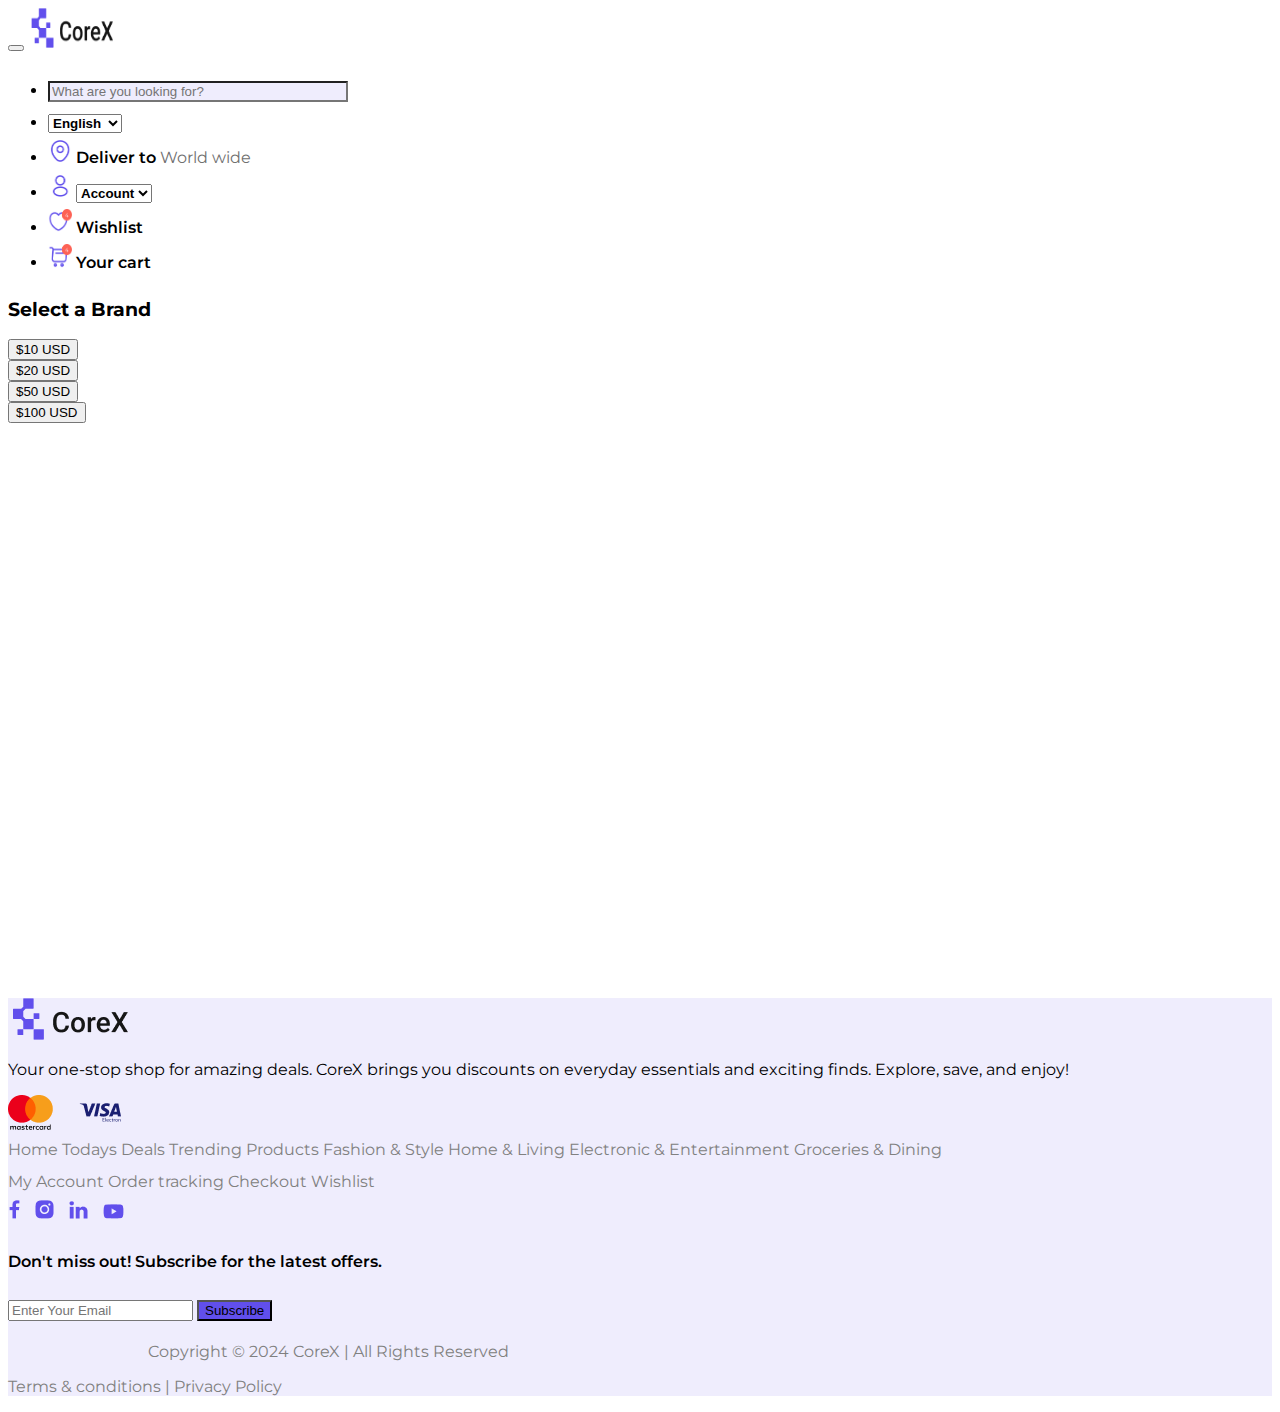
==== denomination.html @ ff4b3dcc "Added more pages" ====
<!DOCTYPE html>
<html lang="en">
  <head>
    <meta charset="UTF-8" />
    <meta name="viewport" content="width=device-width, initial-scale=1.0" />
    <!-- Google Fonts -->
    <link rel="preconnect" href="https://fonts.googleapis.com" />
    <link rel="preconnect" href="https://fonts.gstatic.com" crossorigin />
    <link
      href="https://fonts.googleapis.com/css2?family=Montserrat:ital,wght@0,100..900;1,100..900&display=swap"
      rel="stylesheet"
    />
    <!-- Bootstrap CSS -->
    <link
      href="https://cdn.jsdelivr.net/npm/bootstrap@5.0.2/dist/css/bootstrap.min.css"
      rel="stylesheet"
      integrity="sha384-EVSTQN3/azprG1Anm3QDgpJLIm9Nao0Yz1ztcQTwFspd3yD65VohhpuuCOmLASjC"
      crossorigin="anonymous"
    />
    <!-- Custom CSS -->
    <link rel="stylesheet" href="./style.css" />
    <title>Core-X</title>
  </head>
  <body class="container vh-100 position-relative">
    <header class="d-flex justify-content-center sticky-top bg-body">
      <nav class="navbar navbar-expand-lg navbar-light bg-transparent">
        <div class="d-flex align-items-start justify-content-between">
          <button
            class="navbar-toggler p-3"
            type="button"
            data-bs-toggle="collapse"
            data-bs-target="#navbarSupportedContent"
            aria-controls="navbarSupportedContent"
            aria-expanded="false"
            aria-label="Toggle navigation"
          >
            <span class="navbar-toggler-icon"></span>
          </button>
          <a class="navbar-brand p-3" href="index.html">
            <img src="/assets/logo.png" alt="logo" width="112" height="40" />
          </a>
          <div class="collapse navbar-collapse" id="navbarSupportedContent">
            <ul class="navbar-nav me-auto mb-2 mb-lg-0">
              <li class="nav-item p-2 mt-3">
                <form class="d-flex">
                  <input
                    class="form-control me-2 border-0 bg-light-purple w-600 rounded-3"
                    type="search"
                    placeholder="What are you looking for?"
                    aria-label="Search"
                  />
                </form>
              </li>
              <li class="nav-item p-2">
                <select
                  name="lang"
                  id="lang"
                  class="form-select border-0 bg-transparent mt-3 fw-semibold"
                >
                  <option value="en">English</option>
                  <option value="ar">Arabic</option>
                  <option value="fr">French</option>
                  <option value="es">Spanish</option>
                </select>
              </li>
              <li class="nav-item p-2">
                <div class="d-flex flex-column align-items-center gap-2">
                  <img
                    src="/assets/location.png"
                    alt=""
                    width="24"
                    height="24"
                    class="mb-1"
                  />
                  <span class="text-nowrap fw-semibold">Deliver to</span>
                  <span class="text-nowrap text-fade">World wide</span>
                </div>
              </li>
              <li class="nav-item p-2">
                <div class="d-flex flex-column align-items-center gap-2">
                  <img src="/assets/user.png" alt="" width="24" height="24" />
                  <select
                    name="user"
                    id="user"
                    class="form-select border-0 bg-transparent fw-semibold"
                  >
                    <option value="acc">Account</option>
                    <option value="sign-in">Sign in</option>
                    <option value="sign-up">Sign up</option>
                    <option value="sign-out">Sign out</option>
                  </select>
                </div>
              </li>
              <li class="nav-item p-2">
                <div class="d-flex flex-column align-items-center gap-2">
                  <img
                    src="/assets/wishlist.png"
                    alt=""
                    width="24"
                    height="24"
                    class="mb-1"
                  />
                  <span class="fw-semibold">Wishlist</span>
                </div>
              </li>
              <li class="nav-item p-2">
                <div class="d-flex flex-column align-items-center gap-2">
                  <img
                    src="/assets/cart.png"
                    alt=""
                    width="24"
                    height="24"
                    class="mb-1"
                  />
                  <span class="text-nowrap fw-semibold">Your cart</span>
                </div>
              </li>
            </ul>
          </div>
        </div>
      </nav>
    </header>
    <main>
      <div class="d-flex flex-column align-items-center justify-content-center" style="height: 700px;">
        <h3 class="mb-5">Select a Brand</h3>

        <div class="d-flex gap-5">
          <div class="card " style="width: 18rem">
            <div class="card-body text-center ">
              <a href="purchase.html">
                <button class="btn border border-2">$10 USD</button>
              </a>
              
            </div>
          </div>
          <div class="card" style="width: 18rem">
            <div class="card-body text-center">
              <a href="purchase.html">
                <button class="btn border border-2">$20 USD</button>
              </a>
              
            </div>
          </div>
          <div class="card" style="width: 18rem">
            <div class="card-body text-center ">
              <a href="purchase.html">
                <button class="btn border border-2">$50 USD </button>
              </a>
              
            </div>
          </div>
          <div class="card" style="width: 18rem">
            <div class="card-body text-center">
              <a href="purchase.html">
                <button class="btn border border-2">$100 USD</button>
              </a>
              
            </div>
          </div>
        </div>
      </div>
    </main>
    <!-- Footer section -->
    <footer
      class="footer bg-base-200 text-base-content py-5"
    >
      <div class="d-flex justify-content-evenly align-items-baseline">
        <aside class="w-25 lh-2">
          <img src="./assets/Logo.png" alt="" />
          <p class="my-3">
            Your one-stop shop for amazing deals. CoreX brings you discounts on
            everyday essentials and exciting finds. Explore, save, and enjoy! 
          </p>
          <img src="./assets/visa-img.png" alt="" />
        </aside>

        <!-- links -->
        <div class="w-50 d-flex justify-content-evenly align-items-baseline">
          <nav class="links d-flex flex-column me-5">
          <a>Home</a>
          <a>Todays Deals</a>
          <a>Trending Products</a>
          <a>Fashion & Style </a>
          <a>Home & Living</a>
          <a>Electronic & Entertainment </a>
          <a>Groceries & Dining</a>
        </nav>

        <nav class="links d-flex flex-column me-5">
          <a>My Account </a>
          <a>Order tracking </a>
          <a>Checkout </a>
          <a>Wishlist</a>
          <div class="social-link d-flex justify-content-around align-items-end">

            <a href="https://www.facebook.com/"><img src="./assets/Facebook.png" alt="" /></a>

            <a href="https://www.instagram.com/accounts/login/"><img src="./assets/Instagram.png" alt="" /></a>

            <a href="https://www.linkedin.com/login"><img src="./assets/LinkedIn.png" alt="" /></a>

            <a href="https://www.youtube.com/"><img src="./assets/YouTube.png" alt="" /></a>
          </div>
        </nav>

        <nav class="lh-1">
          <p class="mb-0 p-0 fw-semibold fs-5 text-secondary w-75">
            Don't miss out! Subscribe for 
            the latest offers.
          </p>
          <div class="d-flex flex-column align-items-start">
            <input
              type="text"
              placeholder="Enter Your Email"
              class="my-3 rounded-3 w-75 border-0 p-3"
            />
            <button class="subscribe btn btn-primary rounded">Subscribe</button>
          </div>
        </nav>
        </div>
      </div>
      <div class="links d-flex justify-content-between align-items-center">
        <p class="link-content1">Copyright © 2024 CoreX | All Rights Reserved</p> 
        <p class="link-content2">Terms & conditions  |  Privacy Policy</p> 
      </div>
    </footer>

    <!-- Bootstrap Bundle with Popper -->
    <script
      src="https://cdn.jsdelivr.net/npm/bootstrap@5.0.2/dist/js/bootstrap.bundle.min.js"
      integrity="sha384-MrcW6ZMFYlzcLA8Nl+NtUVF0sA7MsXsP1UyJoMp4YLEuNSfAP+JcXn/tWtIaxVXM"
      crossorigin="anonymous"
    ></script>
  </body>
</html>
---- style.css ----
/* alvee */
body {
  font-family: "Montserrat", sans-serif;
  /* font-optical-sizing: auto;
  font-weight: 600;
  font-style: normal; */
}
.fw-semibold {
  font-weight: 600;
}

.bg-light-purple {
  background-color: #efedfd;
}
.w-600 {
  width: 300px;
}

.text-fade {
  color: #707070;
}

/* ...................... */

/* fuad */

/* .......................... */
/* fuad */
footer{
    background-color: #EFEDFD;
}
nav{
    line-height: 2;
}
nav a{
    text-decoration: none;
}

.links{
    color: gray;
}

.social-link a{
    margin-right: 10px;
}

.subscribe{
    background-color: #614FEC;
}

.link-content1{
    margin-left: 140px;
}
.link-content2{
    margin-right: 250px;
}

/* .......................... */
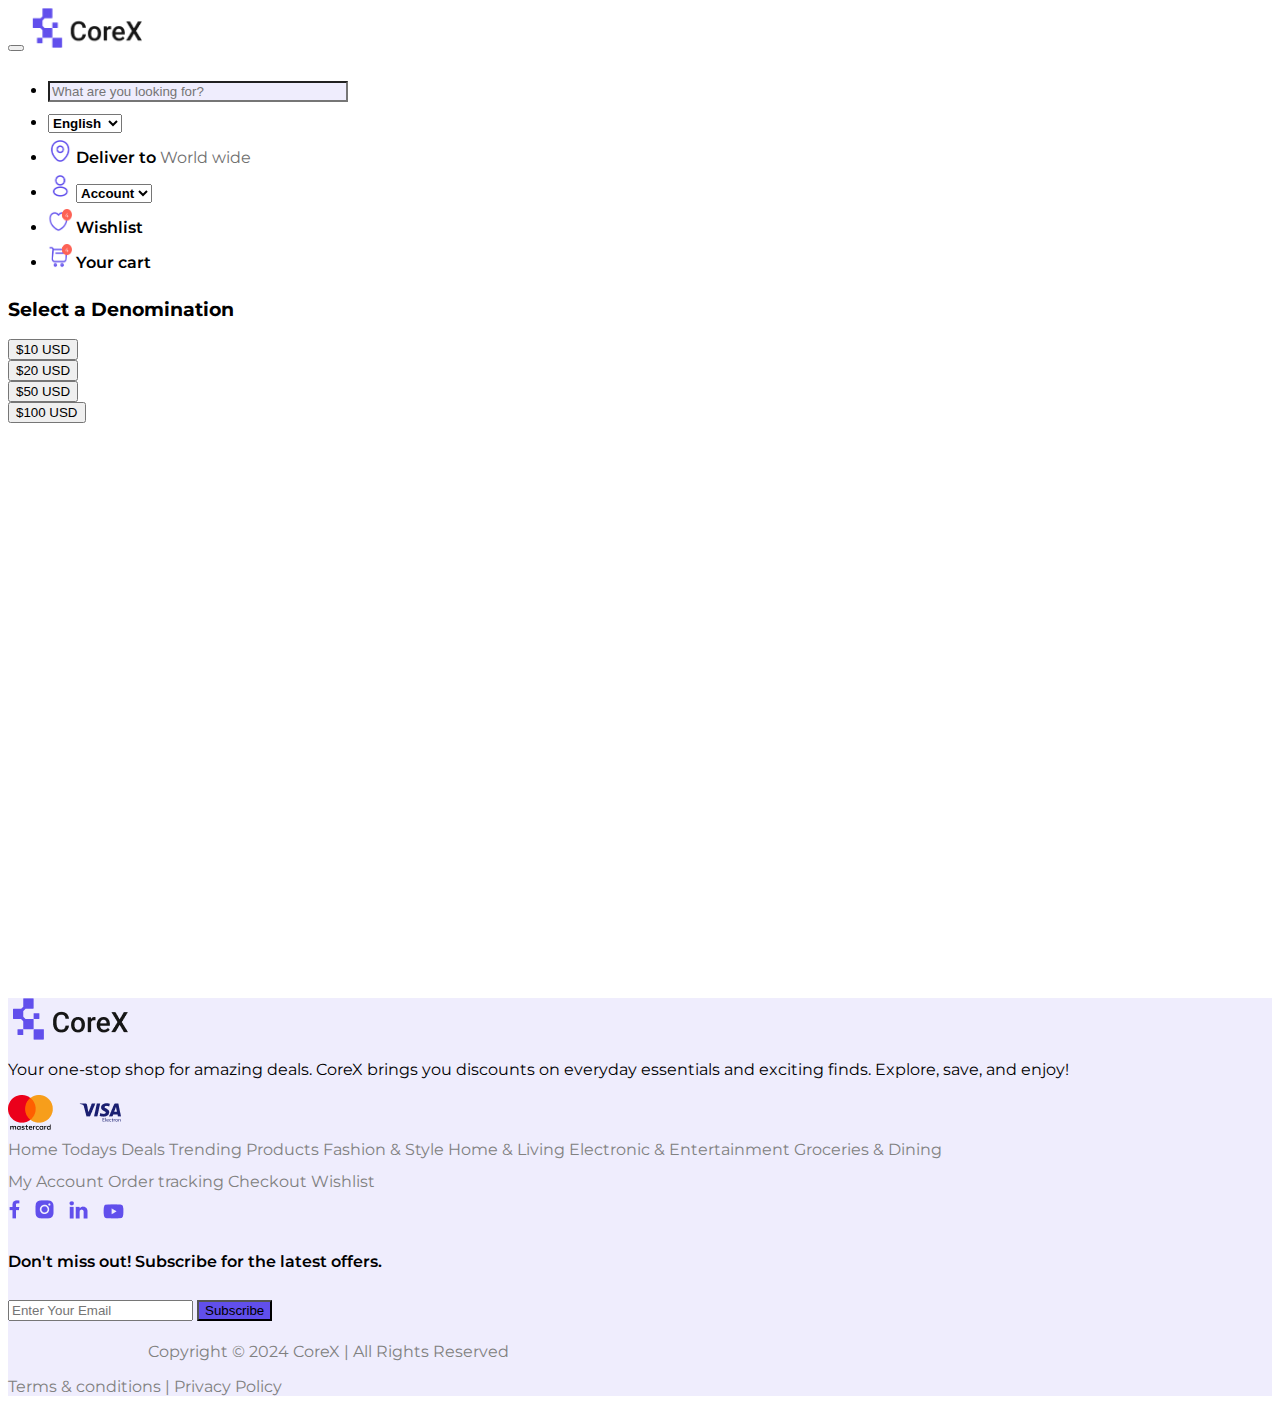
==== commit ecac6ee8: "fixed issues" ====
--- a/denomination.html
+++ b/denomination.html
@@ -37,7 +37,7 @@
             <span class="navbar-toggler-icon"></span>
           </button>
           <a class="navbar-brand p-3" href="index.html">
-            <img src="/assets/logo.png" alt="logo" width="112" height="40" />
+            <img src="/assets/logo.png" alt="logo" width="150" height="40" />
           </a>
           <div class="collapse navbar-collapse" id="navbarSupportedContent">
             <ul class="navbar-nav me-auto mb-2 mb-lg-0">
@@ -121,49 +121,46 @@
       </nav>
     </header>
     <main>
-      <div class="d-flex flex-column align-items-center justify-content-center" style="height: 700px;">
-        <h3 class="mb-5">Select a Brand</h3>
+      <div
+        class="d-flex flex-column align-items-center justify-content-center"
+        style="height: 700px"
+      >
+        <h3 class="mb-5">Select a Denomination</h3>
 
         <div class="d-flex gap-5">
-          <div class="card " style="width: 18rem">
-            <div class="card-body text-center ">
-              <a href="purchase.html">
+          <a href="purchase.html">
+            <div class="card" style="width: 18rem">
+              <div class="card-body text-center">
                 <button class="btn border border-2">$10 USD</button>
-              </a>
-              
-            </div>
-          </div>
-          <div class="card" style="width: 18rem">
-            <div class="card-body text-center">
-              <a href="purchase.html">
+              </div>
+            </div>
+          </a>
+          <a href="purchase.html">
+            <div class="card" style="width: 18rem">
+              <div class="card-body text-center">
                 <button class="btn border border-2">$20 USD</button>
-              </a>
-              
-            </div>
-          </div>
-          <div class="card" style="width: 18rem">
-            <div class="card-body text-center ">
-              <a href="purchase.html">
-                <button class="btn border border-2">$50 USD </button>
-              </a>
-              
-            </div>
-          </div>
-          <div class="card" style="width: 18rem">
-            <div class="card-body text-center">
-              <a href="purchase.html">
+              </div>
+            </div>
+          </a>
+          <a href="purchase.html">
+            <div class="card" style="width: 18rem">
+              <div class="card-body text-center">
+                <button class="btn border border-2">$50 USD</button>
+              </div>
+            </div>
+          </a>
+          <a href="purchase.html">
+            <div class="card" style="width: 18rem">
+              <div class="card-body text-center">
                 <button class="btn border border-2">$100 USD</button>
-              </a>
-              
-            </div>
-          </div>
+              </div>
+            </div>
+          </a>
         </div>
       </div>
     </main>
     <!-- Footer section -->
-    <footer
-      class="footer bg-base-200 text-base-content py-5"
-    >
+    <footer class="footer bg-base-200 text-base-content py-5">
       <div class="d-flex justify-content-evenly align-items-baseline">
         <aside class="w-25 lh-2">
           <img src="./assets/Logo.png" alt="" />
@@ -177,51 +174,63 @@
         <!-- links -->
         <div class="w-50 d-flex justify-content-evenly align-items-baseline">
           <nav class="links d-flex flex-column me-5">
-          <a>Home</a>
-          <a>Todays Deals</a>
-          <a>Trending Products</a>
-          <a>Fashion & Style </a>
-          <a>Home & Living</a>
-          <a>Electronic & Entertainment </a>
-          <a>Groceries & Dining</a>
-        </nav>
-
-        <nav class="links d-flex flex-column me-5">
-          <a>My Account </a>
-          <a>Order tracking </a>
-          <a>Checkout </a>
-          <a>Wishlist</a>
-          <div class="social-link d-flex justify-content-around align-items-end">
-
-            <a href="https://www.facebook.com/"><img src="./assets/Facebook.png" alt="" /></a>
-
-            <a href="https://www.instagram.com/accounts/login/"><img src="./assets/Instagram.png" alt="" /></a>
-
-            <a href="https://www.linkedin.com/login"><img src="./assets/LinkedIn.png" alt="" /></a>
-
-            <a href="https://www.youtube.com/"><img src="./assets/YouTube.png" alt="" /></a>
-          </div>
-        </nav>
-
-        <nav class="lh-1">
-          <p class="mb-0 p-0 fw-semibold fs-5 text-secondary w-75">
-            Don't miss out! Subscribe for 
-            the latest offers.
-          </p>
-          <div class="d-flex flex-column align-items-start">
-            <input
-              type="text"
-              placeholder="Enter Your Email"
-              class="my-3 rounded-3 w-75 border-0 p-3"
-            />
-            <button class="subscribe btn btn-primary rounded">Subscribe</button>
-          </div>
-        </nav>
+            <a>Home</a>
+            <a>Todays Deals</a>
+            <a>Trending Products</a>
+            <a>Fashion & Style </a>
+            <a>Home & Living</a>
+            <a>Electronic & Entertainment </a>
+            <a>Groceries & Dining</a>
+          </nav>
+
+          <nav class="links d-flex flex-column me-5">
+            <a>My Account </a>
+            <a>Order tracking </a>
+            <a>Checkout </a>
+            <a>Wishlist</a>
+            <div
+              class="social-link d-flex justify-content-around align-items-end"
+            >
+              <a href="https://www.facebook.com/"
+                ><img src="./assets/Facebook.png" alt=""
+              /></a>
+
+              <a href="https://www.instagram.com/accounts/login/"
+                ><img src="./assets/Instagram.png" alt=""
+              /></a>
+
+              <a href="https://www.linkedin.com/login"
+                ><img src="./assets/LinkedIn.png" alt=""
+              /></a>
+
+              <a href="https://www.youtube.com/"
+                ><img src="./assets/YouTube.png" alt=""
+              /></a>
+            </div>
+          </nav>
+
+          <nav class="lh-1">
+            <p class="mb-0 p-0 fw-semibold fs-5 text-secondary w-75">
+              Don't miss out! Subscribe for the latest offers.
+            </p>
+            <div class="d-flex flex-column align-items-start">
+              <input
+                type="text"
+                placeholder="Enter Your Email"
+                class="my-3 rounded-3 w-75 border-0 p-3"
+              />
+              <button class="subscribe btn btn-primary rounded">
+                Subscribe
+              </button>
+            </div>
+          </nav>
         </div>
       </div>
       <div class="links d-flex justify-content-between align-items-center">
-        <p class="link-content1">Copyright © 2024 CoreX | All Rights Reserved</p> 
-        <p class="link-content2">Terms & conditions  |  Privacy Policy</p> 
+        <p class="link-content1">
+          Copyright © 2024 CoreX | All Rights Reserved
+        </p>
+        <p class="link-content2">Terms & conditions | Privacy Policy</p>
       </div>
     </footer>
 
--- a/style.css
+++ b/style.css
@@ -20,9 +20,10 @@
   color: #707070;
 }
 
-/* ...................... */
 
-/* fuad */
+
+
+
 
 /* .......................... */
 /* fuad */
